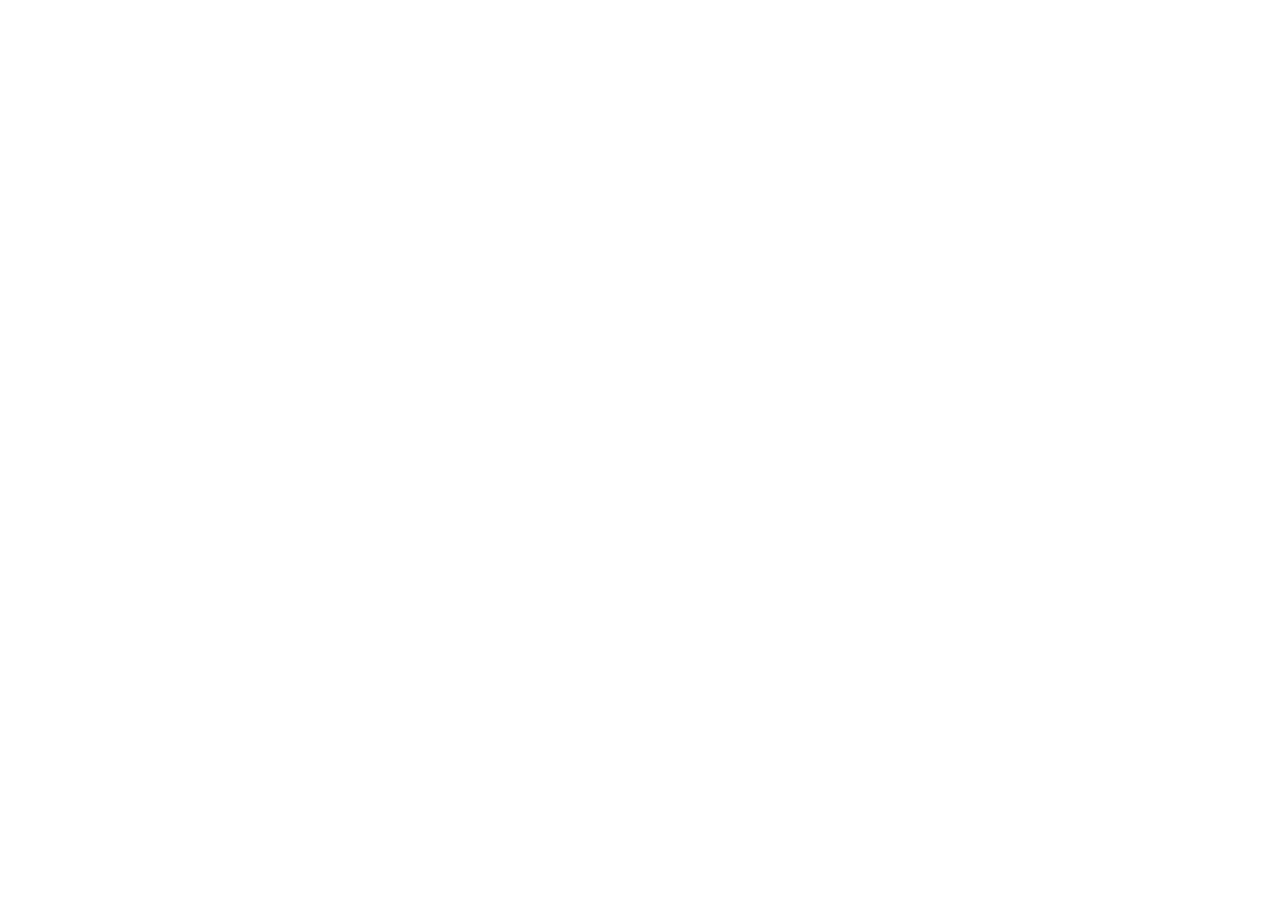
==== personal-apps/step-tracker/index.html @ 5164df00 "Added a personal app - Step tracker" ====
<!doctype html>
<html lang="en">
  <head>
    <meta charset="UTF-8" />
    <link rel="icon" type="image/svg+xml" href="/favicon.svg" />
    <meta name="viewport" content="width=device-width, initial-scale=1.0" />
    <title>challange_tracker</title>
    <script type="module" crossorigin src="/assets/index-Cd4aYpcJ.js"></script>
    <link rel="stylesheet" crossorigin href="/assets/index-CDfKcGB6.css">
  </head>
  <body>
    <div id="root"></div>
  </body>
</html>
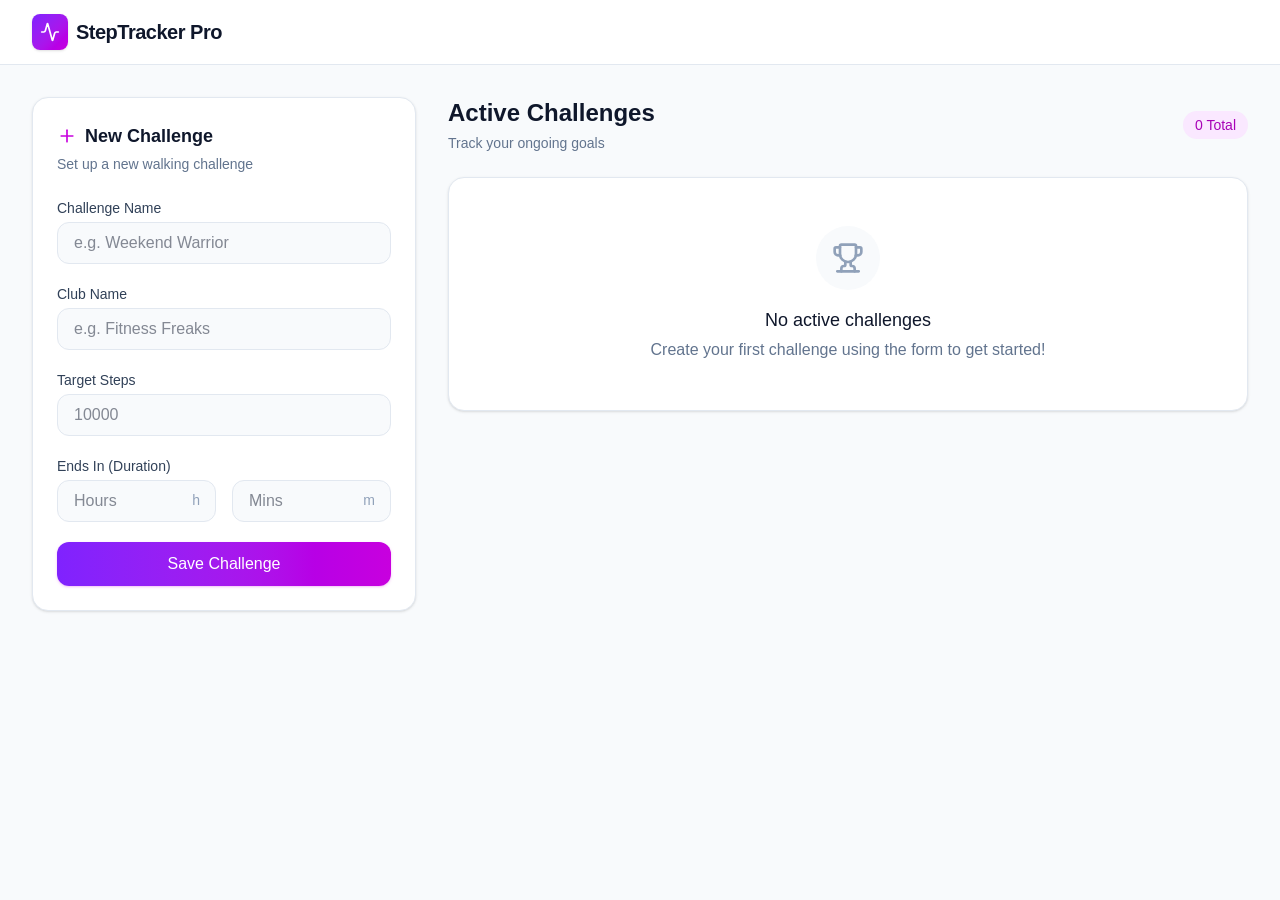
==== commit 26f780bd: "Assets directory fix" ====
--- a/personal-apps/step-tracker/index.html
+++ b/personal-apps/step-tracker/index.html
@@ -2,11 +2,11 @@
 <html lang="en">
   <head>
     <meta charset="UTF-8" />
-    <link rel="icon" type="image/svg+xml" href="/favicon.svg" />
+    <link rel="icon" type="image/svg+xml" href="favicon.svg" />
     <meta name="viewport" content="width=device-width, initial-scale=1.0" />
     <title>challange_tracker</title>
-    <script type="module" crossorigin src="/assets/index-Cd4aYpcJ.js"></script>
-    <link rel="stylesheet" crossorigin href="/assets/index-CDfKcGB6.css">
+    <script type="module" crossorigin src="assets/index-Cd4aYpcJ.js"></script>
+    <link rel="stylesheet" crossorigin href="assets/index-CDfKcGB6.css">
   </head>
   <body>
     <div id="root"></div>
--- a/personal-apps/step-tracker/assets/index-CDfKcGB6.css
+++ b/personal-apps/step-tracker/assets/index-CDfKcGB6.css
@@ -0,0 +1,2 @@
+/*! tailwindcss v4.3.3 | MIT License | https://tailwindcss.com */
+@layer properties{@supports (((-webkit-hyphens:none)) and (not (margin-trim:inline))) or ((-moz-orient:inline) and (not (color:rgb(from red r g b)))){*,:before,:after,::backdrop{--tw-rotate-x:initial;--tw-rotate-y:initial;--tw-rotate-z:initial;--tw-skew-x:initial;--tw-skew-y:initial;--tw-space-y-reverse:0;--tw-border-style:solid;--tw-gradient-position:initial;--tw-gradient-from:#0000;--tw-gradient-via:#0000;--tw-gradient-to:#0000;--tw-gradient-stops:initial;--tw-gradient-via-stops:initial;--tw-gradient-from-position:0%;--tw-gradient-via-position:50%;--tw-gradient-to-position:100%;--tw-font-weight:initial;--tw-tracking:initial;--tw-shadow:0 0 #0000;--tw-shadow-color:initial;--tw-shadow-alpha:100%;--tw-inset-shadow:0 0 #0000;--tw-inset-shadow-color:initial;--tw-inset-shadow-alpha:100%;--tw-ring-color:initial;--tw-ring-shadow:0 0 #0000;--tw-inset-ring-color:initial;--tw-inset-ring-shadow:0 0 #0000;--tw-ring-inset:initial;--tw-ring-offset-width:0px;--tw-ring-offset-color:#fff;--tw-ring-offset-shadow:0 0 #0000;--tw-blur:initial;--tw-brightness:initial;--tw-contrast:initial;--tw-grayscale:initial;--tw-hue-rotate:initial;--tw-invert:initial;--tw-opacity:initial;--tw-saturate:initial;--tw-sepia:initial;--tw-drop-shadow:initial;--tw-drop-shadow-color:initial;--tw-drop-shadow-alpha:100%;--tw-drop-shadow-size:initial}}}@layer theme{:root,:host{--font-sans:-apple-system, BlinkMacSystemFont, "Segoe UI", Roboto, "Helvetica Neue", "Noto Sans", Arial, sans-serif, "Apple Color Emoji", "Segoe UI Emoji", "Segoe UI Symbol", "Noto Color Emoji";--font-mono:ui-monospace, SFMono-Regular, Menlo, Monaco, Consolas, "Liberation Mono", "Courier New", monospace;--color-red-50:oklch(97.1% .013 17.38);--color-red-100:oklch(93.6% .032 17.717);--color-red-200:oklch(88.5% .062 18.334);--color-red-500:oklch(63.7% .237 25.331);--color-red-600:oklch(57.7% .245 27.325);--color-red-700:oklch(50.5% .213 27.518);--color-amber-100:oklch(96.2% .059 95.617);--color-amber-200:oklch(92.4% .12 95.746);--color-amber-400:oklch(82.8% .189 84.429);--color-amber-500:oklch(76.9% .188 70.08);--color-amber-600:oklch(66.6% .179 58.318);--color-amber-700:oklch(55.5% .163 48.998);--color-violet-500:oklch(60.6% .25 292.717);--color-violet-600:oklch(54.1% .281 293.009);--color-violet-700:oklch(49.1% .27 292.581);--color-fuchsia-50:oklch(97.7% .017 320.058);--color-fuchsia-100:oklch(95.2% .037 318.852);--color-fuchsia-200:oklch(90.3% .076 319.62);--color-fuchsia-500:oklch(66.7% .295 322.15);--color-fuchsia-600:oklch(59.1% .293 322.896);--color-fuchsia-700:oklch(51.8% .253 323.949);--color-slate-50:oklch(98.4% .003 247.858);--color-slate-100:oklch(96.8% .007 247.896);--color-slate-200:oklch(92.9% .013 255.508);--color-slate-300:oklch(86.9% .022 252.894);--color-slate-400:oklch(70.4% .04 256.788);--color-slate-500:oklch(55.4% .046 257.417);--color-slate-600:oklch(44.6% .043 257.281);--color-slate-700:oklch(37.2% .044 257.287);--color-slate-900:oklch(20.8% .042 265.755);--color-white:#fff;--spacing:.25rem;--container-7xl:80rem;--text-xs:.75rem;--text-xs--line-height:calc(1 / .75);--text-sm:.875rem;--text-sm--line-height:calc(1.25 / .875);--text-lg:1.125rem;--text-lg--line-height:calc(1.75 / 1.125);--text-xl:1.25rem;--text-xl--line-height:calc(1.75 / 1.25);--text-2xl:1.5rem;--text-2xl--line-height:calc(2 / 1.5);--font-weight-medium:500;--font-weight-semibold:600;--font-weight-bold:700;--tracking-tight:-.025em;--tracking-wider:.05em;--radius-lg:.5rem;--radius-xl:.75rem;--radius-2xl:1rem;--default-transition-duration:.15s;--default-transition-timing-function:cubic-bezier(.4, 0, .2, 1);--default-font-family:var(--font-sans);--default-mono-font-family:var(--font-mono)}}@layer base{*,:after,:before,::backdrop{box-sizing:border-box;border:0 solid;margin:0;padding:0}::file-selector-button{box-sizing:border-box;border:0 solid;margin:0;padding:0}html,:host{-webkit-text-size-adjust:100%;tab-size:4;line-height:1.5;font-family:var(--default-font-family,-apple-system, BlinkMacSystemFont, "Segoe UI", Roboto, "Helvetica Neue", "Noto Sans", Arial, sans-serif, "Apple Color Emoji", "Segoe UI Emoji", "Segoe UI Symbol", "Noto Color Emoji");font-feature-settings:var(--default-font-feature-settings,normal);font-variation-settings:var(--default-font-variation-settings,normal);-webkit-tap-highlight-color:transparent}hr{height:0;color:inherit;border-top-width:1px}abbr:where([title]){-webkit-text-decoration:underline dotted;text-decoration:underline dotted}h1,h2,h3,h4,h5,h6{font-size:inherit;font-weight:inherit}a{color:inherit;-webkit-text-decoration:inherit;-webkit-text-decoration:inherit;-webkit-text-decoration:inherit;-webkit-text-decoration:inherit;text-decoration:inherit}b,strong{font-weight:bolder}code,kbd,samp,pre{font-family:var(--default-mono-font-family,ui-monospace, SFMono-Regular, Menlo, Monaco, Consolas, "Liberation Mono", "Courier New", monospace);font-feature-settings:var(--default-mono-font-feature-settings,normal);font-variation-settings:var(--default-mono-font-variation-settings,normal);font-size:1em}small{font-size:80%}sub,sup{vertical-align:baseline;font-size:75%;line-height:0;position:relative}sub{bottom:-.25em}sup{top:-.5em}table{text-indent:0;border-color:inherit;border-collapse:collapse}:-moz-focusring:where(:not(iframe)){outline:auto}progress{vertical-align:baseline}summary{display:list-item}ol,ul,menu{list-style:none}img,svg,video,canvas,audio,iframe,embed,object{vertical-align:middle;display:block}img,video{max-width:100%;height:auto}button,input,select,optgroup,textarea{font:inherit;font-feature-settings:inherit;font-variation-settings:inherit;letter-spacing:inherit;color:inherit;opacity:1;background-color:#0000;border-radius:0}::file-selector-button{font:inherit;font-feature-settings:inherit;font-variation-settings:inherit;letter-spacing:inherit;color:inherit;opacity:1;background-color:#0000;border-radius:0}:where(select:is([multiple],[size])) optgroup{font-weight:bolder}:where(select:is([multiple],[size])) optgroup option{padding-inline-start:20px}::file-selector-button{margin-inline-end:4px}::placeholder{opacity:1}@supports (not ((-webkit-appearance:-apple-pay-button))) or (contain-intrinsic-size:1px){::placeholder{color:currentColor}@supports (color:color-mix(in lab, red, red)){::placeholder{color:color-mix(in oklab, currentcolor 50%, transparent)}}}textarea{resize:vertical}::-webkit-search-decoration{-webkit-appearance:none}::-webkit-date-and-time-value{min-height:1lh;text-align:inherit}::-webkit-datetime-edit{display:inline-flex}::-webkit-datetime-edit-fields-wrapper{padding:0}::-webkit-datetime-edit{padding-block:0}::-webkit-datetime-edit-year-field{padding-block:0}::-webkit-datetime-edit-month-field{padding-block:0}::-webkit-datetime-edit-day-field{padding-block:0}::-webkit-datetime-edit-hour-field{padding-block:0}::-webkit-datetime-edit-minute-field{padding-block:0}::-webkit-datetime-edit-second-field{padding-block:0}::-webkit-datetime-edit-millisecond-field{padding-block:0}::-webkit-datetime-edit-meridiem-field{padding-block:0}::-webkit-calendar-picker-indicator{line-height:1}:-moz-ui-invalid{box-shadow:none}button,input:where([type=button],[type=reset],[type=submit]){appearance:button}::file-selector-button{appearance:button}::-webkit-inner-spin-button{height:auto}::-webkit-outer-spin-button{height:auto}[hidden]:where(:not([hidden=until-found])){display:none!important}body{background-color:var(--color-slate-50);color:var(--color-slate-900)}}@layer components;@layer utilities{.absolute{position:absolute}.relative{position:relative}.sticky{position:sticky}.top-0{top:0}.top-2\.5{top:calc(var(--spacing) * 2.5)}.top-24{top:calc(var(--spacing) * 24)}.right-4{right:calc(var(--spacing) * 4)}.left-0{left:0}.z-10{z-index:10}.mx-auto{margin-inline:auto}.mt-1{margin-top:var(--spacing)}.mt-2{margin-top:calc(var(--spacing) * 2)}.mb-0\.5{margin-bottom:calc(var(--spacing) * .5)}.mb-1{margin-bottom:var(--spacing)}.mb-2{margin-bottom:calc(var(--spacing) * 2)}.mb-4{margin-bottom:calc(var(--spacing) * 4)}.mb-6{margin-bottom:calc(var(--spacing) * 6)}.block{display:block}.flex{display:flex}.grid{display:grid}.h-1{height:var(--spacing)}.h-3{height:calc(var(--spacing) * 3)}.h-4{height:calc(var(--spacing) * 4)}.h-5{height:calc(var(--spacing) * 5)}.h-8{height:calc(var(--spacing) * 8)}.h-16{height:calc(var(--spacing) * 16)}.min-h-screen{min-height:100vh}.w-3{width:calc(var(--spacing) * 3)}.w-4{width:calc(var(--spacing) * 4)}.w-5{width:calc(var(--spacing) * 5)}.w-8{width:calc(var(--spacing) * 8)}.w-16{width:calc(var(--spacing) * 16)}.w-full{width:100%}.max-w-7xl{max-width:var(--container-7xl)}.flex-1{flex:1}.transform{transform:var(--tw-rotate-x,) var(--tw-rotate-y,) var(--tw-rotate-z,) var(--tw-skew-x,) var(--tw-skew-y,)}.grid-cols-1{grid-template-columns:repeat(1,minmax(0,1fr))}.flex-col{flex-direction:column}.flex-wrap{flex-wrap:wrap}.items-center{align-items:center}.justify-between{justify-content:space-between}.justify-center{justify-content:center}.gap-1{gap:var(--spacing)}.gap-1\.5{gap:calc(var(--spacing) * 1.5)}.gap-2{gap:calc(var(--spacing) * 2)}.gap-3{gap:calc(var(--spacing) * 3)}.gap-4{gap:calc(var(--spacing) * 4)}.gap-8{gap:calc(var(--spacing) * 8)}:where(.space-y-4>:not(:last-child)){--tw-space-y-reverse:0;margin-block-start:calc(calc(var(--spacing) * 4) * var(--tw-space-y-reverse));margin-block-end:calc(calc(var(--spacing) * 4) * calc(1 - var(--tw-space-y-reverse)))}:where(.space-y-5>:not(:last-child)){--tw-space-y-reverse:0;margin-block-start:calc(calc(var(--spacing) * 5) * var(--tw-space-y-reverse));margin-block-end:calc(calc(var(--spacing) * 5) * calc(1 - var(--tw-space-y-reverse)))}.overflow-hidden{overflow:hidden}.rounded-2xl{border-radius:var(--radius-2xl)}.rounded-full{border-radius:2147483647px}.rounded-lg{border-radius:var(--radius-lg)}.rounded-xl{border-radius:var(--radius-xl)}.border{border-style:var(--tw-border-style);border-width:1px}.border-t{border-top-style:var(--tw-border-style);border-top-width:1px}.border-b{border-bottom-style:var(--tw-border-style);border-bottom-width:1px}.border-amber-100{border-color:var(--color-amber-100)}.border-fuchsia-100{border-color:var(--color-fuchsia-100)}.border-red-100{border-color:var(--color-red-100)}.border-slate-100{border-color:var(--color-slate-100)}.border-slate-200{border-color:var(--color-slate-200)}.bg-amber-100{background-color:var(--color-amber-100)}.bg-fuchsia-50{background-color:var(--color-fuchsia-50)}.bg-fuchsia-100{background-color:var(--color-fuchsia-100)}.bg-red-100{background-color:var(--color-red-100)}.bg-slate-50{background-color:var(--color-slate-50)}.bg-slate-100{background-color:var(--color-slate-100)}.bg-slate-300{background-color:var(--color-slate-300)}.bg-white{background-color:var(--color-white)}.bg-gradient-to-br{--tw-gradient-position:to bottom right in oklab;background-image:linear-gradient(var(--tw-gradient-stops))}.bg-gradient-to-r{--tw-gradient-position:to right in oklab;background-image:linear-gradient(var(--tw-gradient-stops))}.from-amber-400{--tw-gradient-from:var(--color-amber-400);--tw-gradient-stops:var(--tw-gradient-via-stops,var(--tw-gradient-position), var(--tw-gradient-from) var(--tw-gradient-from-position), var(--tw-gradient-to) var(--tw-gradient-to-position))}.from-red-500{--tw-gradient-from:var(--color-red-500);--tw-gradient-stops:var(--tw-gradient-via-stops,var(--tw-gradient-position), var(--tw-gradient-from) var(--tw-gradient-from-position), var(--tw-gradient-to) var(--tw-gradient-to-position))}.from-violet-500{--tw-gradient-from:var(--color-violet-500);--tw-gradient-stops:var(--tw-gradient-via-stops,var(--tw-gradient-position), var(--tw-gradient-from) var(--tw-gradient-from-position), var(--tw-gradient-to) var(--tw-gradient-to-position))}.from-violet-600{--tw-gradient-from:var(--color-violet-600);--tw-gradient-stops:var(--tw-gradient-via-stops,var(--tw-gradient-position), var(--tw-gradient-from) var(--tw-gradient-from-position), var(--tw-gradient-to) var(--tw-gradient-to-position))}.to-amber-500{--tw-gradient-to:var(--color-amber-500);--tw-gradient-stops:var(--tw-gradient-via-stops,var(--tw-gradient-position), var(--tw-gradient-from) var(--tw-gradient-from-position), var(--tw-gradient-to) var(--tw-gradient-to-position))}.to-fuchsia-500{--tw-gradient-to:var(--color-fuchsia-500);--tw-gradient-stops:var(--tw-gradient-via-stops,var(--tw-gradient-position), var(--tw-gradient-from) var(--tw-gradient-from-position), var(--tw-gradient-to) var(--tw-gradient-to-position))}.to-fuchsia-600{--tw-gradient-to:var(--color-fuchsia-600);--tw-gradient-stops:var(--tw-gradient-via-stops,var(--tw-gradient-position), var(--tw-gradient-from) var(--tw-gradient-from-position), var(--tw-gradient-to) var(--tw-gradient-to-position))}.to-red-600{--tw-gradient-to:var(--color-red-600);--tw-gradient-stops:var(--tw-gradient-via-stops,var(--tw-gradient-position), var(--tw-gradient-from) var(--tw-gradient-from-position), var(--tw-gradient-to) var(--tw-gradient-to-position))}.p-2{padding:calc(var(--spacing) * 2)}.p-6{padding:calc(var(--spacing) * 6)}.p-12{padding:calc(var(--spacing) * 12)}.px-2\.5{padding-inline:calc(var(--spacing) * 2.5)}.px-3{padding-inline:calc(var(--spacing) * 3)}.px-4{padding-inline:calc(var(--spacing) * 4)}.py-0\.5{padding-block:calc(var(--spacing) * .5)}.py-1{padding-block:var(--spacing)}.py-2{padding-block:calc(var(--spacing) * 2)}.py-2\.5{padding-block:calc(var(--spacing) * 2.5)}.py-8{padding-block:calc(var(--spacing) * 8)}.pt-4{padding-top:calc(var(--spacing) * 4)}.text-center{text-align:center}.text-right{text-align:right}.font-mono{font-family:var(--font-mono)}.font-sans{font-family:var(--font-sans)}.text-2xl{font-size:var(--text-2xl);line-height:var(--tw-leading,var(--text-2xl--line-height))}.text-lg{font-size:var(--text-lg);line-height:var(--tw-leading,var(--text-lg--line-height))}.text-sm{font-size:var(--text-sm);line-height:var(--tw-leading,var(--text-sm--line-height))}.text-xl{font-size:var(--text-xl);line-height:var(--tw-leading,var(--text-xl--line-height))}.text-xs{font-size:var(--text-xs);line-height:var(--tw-leading,var(--text-xs--line-height))}.font-bold{--tw-font-weight:var(--font-weight-bold);font-weight:var(--font-weight-bold)}.font-medium{--tw-font-weight:var(--font-weight-medium);font-weight:var(--font-weight-medium)}.font-semibold{--tw-font-weight:var(--font-weight-semibold);font-weight:var(--font-weight-semibold)}.tracking-tight{--tw-tracking:var(--tracking-tight);letter-spacing:var(--tracking-tight)}.tracking-wider{--tw-tracking:var(--tracking-wider);letter-spacing:var(--tracking-wider)}.text-amber-600{color:var(--color-amber-600)}.text-amber-700{color:var(--color-amber-700)}.text-fuchsia-600{color:var(--color-fuchsia-600)}.text-fuchsia-700{color:var(--color-fuchsia-700)}.text-red-600{color:var(--color-red-600)}.text-red-700{color:var(--color-red-700)}.text-slate-400{color:var(--color-slate-400)}.text-slate-500{color:var(--color-slate-500)}.text-slate-600{color:var(--color-slate-600)}.text-slate-700{color:var(--color-slate-700)}.text-slate-900{color:var(--color-slate-900)}.text-white{color:var(--color-white)}.uppercase{text-transform:uppercase}.opacity-75{opacity:.75}.opacity-80{opacity:.8}.shadow-sm{--tw-shadow:0 1px 3px 0 var(--tw-shadow-color,#0000001a), 0 1px 2px -1px var(--tw-shadow-color,#0000001a);box-shadow:var(--tw-inset-shadow), var(--tw-inset-ring-shadow), var(--tw-ring-offset-shadow), var(--tw-ring-shadow), var(--tw-shadow)}.shadow-fuchsia-600\/20{--tw-shadow-color:#c600db33}@supports (color:color-mix(in lab, red, red)){.shadow-fuchsia-600\/20{--tw-shadow-color:color-mix(in oklab, color-mix(in oklab, var(--color-fuchsia-600) 20%, transparent) var(--tw-shadow-alpha), transparent)}}.filter{filter:var(--tw-blur,) var(--tw-brightness,) var(--tw-contrast,) var(--tw-grayscale,) var(--tw-hue-rotate,) var(--tw-invert,) var(--tw-saturate,) var(--tw-sepia,) var(--tw-drop-shadow,)}.transition-all{transition-property:all;transition-timing-function:var(--tw-ease,var(--default-transition-timing-function));transition-duration:var(--tw-duration,var(--default-transition-duration))}.transition-colors{transition-property:color,background-color,border-color,outline-color,text-decoration-color,fill,stroke,--tw-gradient-from,--tw-gradient-via,--tw-gradient-to;transition-timing-function:var(--tw-ease,var(--default-transition-timing-function));transition-duration:var(--tw-duration,var(--default-transition-duration))}.outline-none{--tw-outline-style:none;outline-style:none}.selection\:bg-fuchsia-200 ::selection{background-color:var(--color-fuchsia-200)}.selection\:bg-fuchsia-200::selection{background-color:var(--color-fuchsia-200)}@media (hover:hover){.hover\:border-amber-200:hover{border-color:var(--color-amber-200)}.hover\:border-fuchsia-200:hover{border-color:var(--color-fuchsia-200)}.hover\:border-red-200:hover{border-color:var(--color-red-200)}.hover\:bg-red-50:hover{background-color:var(--color-red-50)}.hover\:from-violet-700:hover{--tw-gradient-from:var(--color-violet-700);--tw-gradient-stops:var(--tw-gradient-via-stops,var(--tw-gradient-position), var(--tw-gradient-from) var(--tw-gradient-from-position), var(--tw-gradient-to) var(--tw-gradient-to-position))}.hover\:to-fuchsia-700:hover{--tw-gradient-to:var(--color-fuchsia-700);--tw-gradient-stops:var(--tw-gradient-via-stops,var(--tw-gradient-position), var(--tw-gradient-from) var(--tw-gradient-from-position), var(--tw-gradient-to) var(--tw-gradient-to-position))}.hover\:text-red-500:hover{color:var(--color-red-500)}}.focus\:border-fuchsia-600:focus{border-color:var(--color-fuchsia-600)}.focus\:ring-2:focus{--tw-ring-shadow:var(--tw-ring-inset,) 0 0 0 calc(2px + var(--tw-ring-offset-width)) var(--tw-ring-color,currentcolor);box-shadow:var(--tw-inset-shadow), var(--tw-inset-ring-shadow), var(--tw-ring-offset-shadow), var(--tw-ring-shadow), var(--tw-shadow)}.focus\:ring-fuchsia-600\/20:focus{--tw-ring-color:#c600db33}@supports (color:color-mix(in lab, red, red)){.focus\:ring-fuchsia-600\/20:focus{--tw-ring-color:color-mix(in oklab, var(--color-fuchsia-600) 20%, transparent)}}.active\:scale-\[0\.98\]:active{scale:.98}@media (width>=40rem){.sm\:mt-0{margin-top:0}.sm\:flex-col{flex-direction:column}.sm\:flex-row{flex-direction:row}.sm\:items-center{align-items:center}.sm\:items-end{align-items:flex-end}.sm\:border-t-0{border-top-style:var(--tw-border-style);border-top-width:0}.sm\:border-l{border-left-style:var(--tw-border-style);border-left-width:1px}.sm\:px-6{padding-inline:calc(var(--spacing) * 6)}.sm\:pt-0{padding-top:0}.sm\:pl-6{padding-left:calc(var(--spacing) * 6)}}@media (width>=64rem){.lg\:col-span-4{grid-column:span 4/span 4}.lg\:col-span-8{grid-column:span 8/span 8}.lg\:grid-cols-12{grid-template-columns:repeat(12,minmax(0,1fr))}.lg\:px-8{padding-inline:calc(var(--spacing) * 8)}}}@property --tw-rotate-x{syntax:"*";inherits:false}@property --tw-rotate-y{syntax:"*";inherits:false}@property --tw-rotate-z{syntax:"*";inherits:false}@property --tw-skew-x{syntax:"*";inherits:false}@property --tw-skew-y{syntax:"*";inherits:false}@property --tw-space-y-reverse{syntax:"*";inherits:false;initial-value:0}@property --tw-border-style{syntax:"*";inherits:false;initial-value:solid}@property --tw-gradient-position{syntax:"*";inherits:false}@property --tw-gradient-from{syntax:"<color>";inherits:false;initial-value:#0000}@property --tw-gradient-via{syntax:"<color>";inherits:false;initial-value:#0000}@property --tw-gradient-to{syntax:"<color>";inherits:false;initial-value:#0000}@property --tw-gradient-stops{syntax:"*";inherits:false}@property --tw-gradient-via-stops{syntax:"*";inherits:false}@property --tw-gradient-from-position{syntax:"<length-percentage>";inherits:false;initial-value:0%}@property --tw-gradient-via-position{syntax:"<length-percentage>";inherits:false;initial-value:50%}@property --tw-gradient-to-position{syntax:"<length-percentage>";inherits:false;initial-value:100%}@property --tw-font-weight{syntax:"*";inherits:false}@property --tw-tracking{syntax:"*";inherits:false}@property --tw-shadow{syntax:"*";inherits:false;initial-value:0 0 #0000}@property --tw-shadow-color{syntax:"*";inherits:false}@property --tw-shadow-alpha{syntax:"<percentage>";inherits:false;initial-value:100%}@property --tw-inset-shadow{syntax:"*";inherits:false;initial-value:0 0 #0000}@property --tw-inset-shadow-color{syntax:"*";inherits:false}@property --tw-inset-shadow-alpha{syntax:"<percentage>";inherits:false;initial-value:100%}@property --tw-ring-color{syntax:"*";inherits:false}@property --tw-ring-shadow{syntax:"*";inherits:false;initial-value:0 0 #0000}@property --tw-inset-ring-color{syntax:"*";inherits:false}@property --tw-inset-ring-shadow{syntax:"*";inherits:false;initial-value:0 0 #0000}@property --tw-ring-inset{syntax:"*";inherits:false}@property --tw-ring-offset-width{syntax:"<length>";inherits:false;initial-value:0}@property --tw-ring-offset-color{syntax:"*";inherits:false;initial-value:#fff}@property --tw-ring-offset-shadow{syntax:"*";inherits:false;initial-value:0 0 #0000}@property --tw-blur{syntax:"*";inherits:false}@property --tw-brightness{syntax:"*";inherits:false}@property --tw-contrast{syntax:"*";inherits:false}@property --tw-grayscale{syntax:"*";inherits:false}@property --tw-hue-rotate{syntax:"*";inherits:false}@property --tw-invert{syntax:"*";inherits:false}@property --tw-opacity{syntax:"*";inherits:false}@property --tw-saturate{syntax:"*";inherits:false}@property --tw-sepia{syntax:"*";inherits:false}@property --tw-drop-shadow{syntax:"*";inherits:false}@property --tw-drop-shadow-color{syntax:"*";inherits:false}@property --tw-drop-shadow-alpha{syntax:"<percentage>";inherits:false;initial-value:100%}@property --tw-drop-shadow-size{syntax:"*";inherits:false}
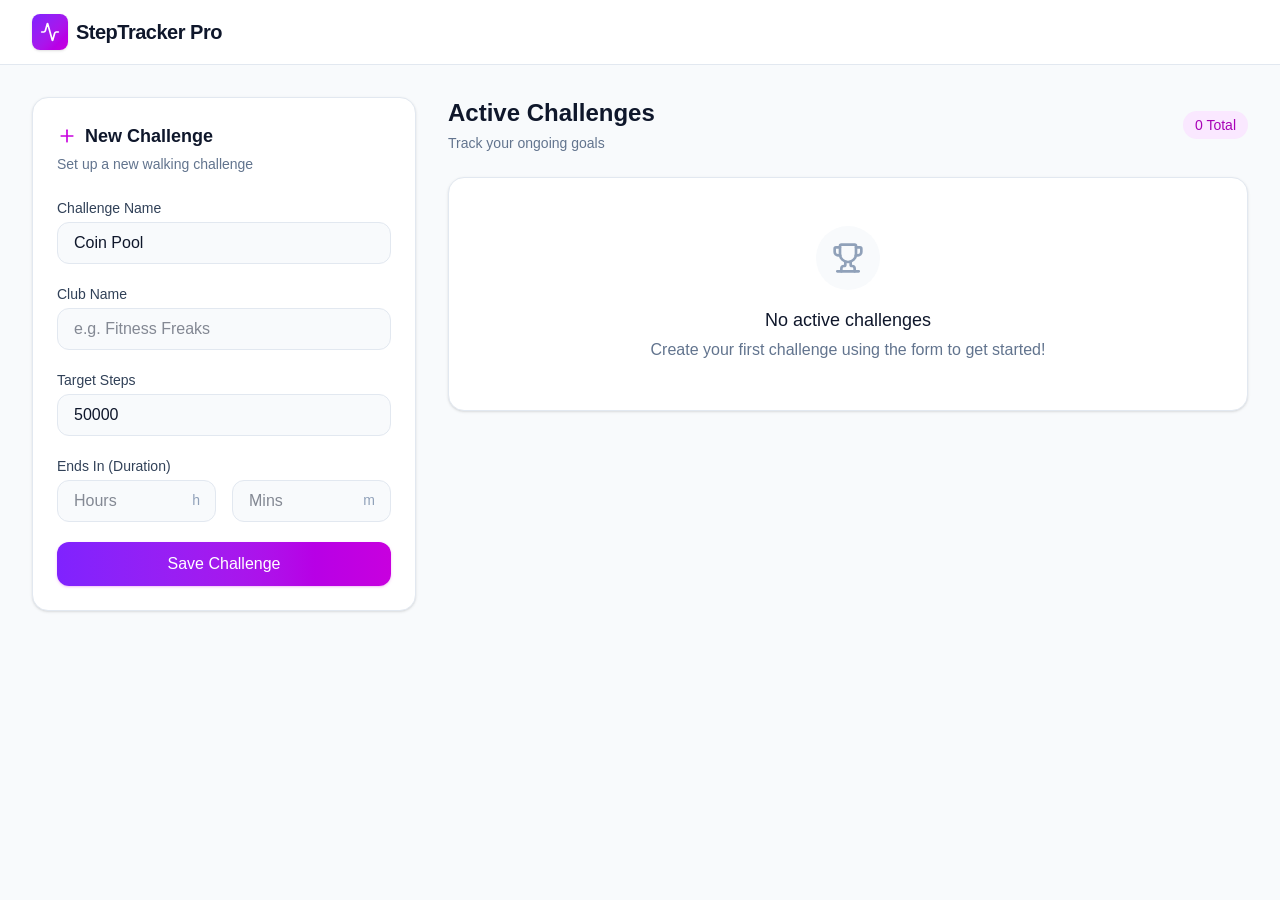
==== commit 6286a284: "Step tracker updated" ====
--- a/personal-apps/step-tracker/index.html
+++ b/personal-apps/step-tracker/index.html
@@ -5,8 +5,8 @@
     <link rel="icon" type="image/svg+xml" href="favicon.svg" />
     <meta name="viewport" content="width=device-width, initial-scale=1.0" />
     <title>challange_tracker</title>
-    <script type="module" crossorigin src="assets/index-Cd4aYpcJ.js"></script>
-    <link rel="stylesheet" crossorigin href="assets/index-CDfKcGB6.css">
+    <script type="module" crossorigin src="assets/index-DKMObjHi.js"></script>
+    <link rel="stylesheet" crossorigin href="assets/index-DvoRPB8c.css">
   </head>
   <body>
     <div id="root"></div>
--- a/personal-apps/step-tracker/assets/index-DvoRPB8c.css
+++ b/personal-apps/step-tracker/assets/index-DvoRPB8c.css
@@ -0,0 +1,2 @@
+/*! tailwindcss v4.3.3 | MIT License | https://tailwindcss.com */
+@layer properties{@supports (((-webkit-hyphens:none)) and (not (margin-trim:inline))) or ((-moz-orient:inline) and (not (color:rgb(from red r g b)))){*,:before,:after,::backdrop{--tw-rotate-x:initial;--tw-rotate-y:initial;--tw-rotate-z:initial;--tw-skew-x:initial;--tw-skew-y:initial;--tw-space-y-reverse:0;--tw-border-style:solid;--tw-gradient-position:initial;--tw-gradient-from:#0000;--tw-gradient-via:#0000;--tw-gradient-to:#0000;--tw-gradient-stops:initial;--tw-gradient-via-stops:initial;--tw-gradient-from-position:0%;--tw-gradient-via-position:50%;--tw-gradient-to-position:100%;--tw-font-weight:initial;--tw-tracking:initial;--tw-shadow:0 0 #0000;--tw-shadow-color:initial;--tw-shadow-alpha:100%;--tw-inset-shadow:0 0 #0000;--tw-inset-shadow-color:initial;--tw-inset-shadow-alpha:100%;--tw-ring-color:initial;--tw-ring-shadow:0 0 #0000;--tw-inset-ring-color:initial;--tw-inset-ring-shadow:0 0 #0000;--tw-ring-inset:initial;--tw-ring-offset-width:0px;--tw-ring-offset-color:#fff;--tw-ring-offset-shadow:0 0 #0000;--tw-blur:initial;--tw-brightness:initial;--tw-contrast:initial;--tw-grayscale:initial;--tw-hue-rotate:initial;--tw-invert:initial;--tw-opacity:initial;--tw-saturate:initial;--tw-sepia:initial;--tw-drop-shadow:initial;--tw-drop-shadow-color:initial;--tw-drop-shadow-alpha:100%;--tw-drop-shadow-size:initial}}}@layer theme{:root,:host{--font-sans:-apple-system, BlinkMacSystemFont, "Segoe UI", Roboto, "Helvetica Neue", "Noto Sans", Arial, sans-serif, "Apple Color Emoji", "Segoe UI Emoji", "Segoe UI Symbol", "Noto Color Emoji";--font-mono:ui-monospace, SFMono-Regular, Menlo, Monaco, Consolas, "Liberation Mono", "Courier New", monospace;--color-red-50:oklch(97.1% .013 17.38);--color-red-100:oklch(93.6% .032 17.717);--color-red-200:oklch(88.5% .062 18.334);--color-red-500:oklch(63.7% .237 25.331);--color-red-600:oklch(57.7% .245 27.325);--color-red-700:oklch(50.5% .213 27.518);--color-amber-100:oklch(96.2% .059 95.617);--color-amber-200:oklch(92.4% .12 95.746);--color-amber-400:oklch(82.8% .189 84.429);--color-amber-500:oklch(76.9% .188 70.08);--color-amber-600:oklch(66.6% .179 58.318);--color-amber-700:oklch(55.5% .163 48.998);--color-emerald-100:oklch(95% .052 163.051);--color-emerald-200:oklch(90.5% .093 164.15);--color-emerald-700:oklch(50.8% .118 165.612);--color-violet-500:oklch(60.6% .25 292.717);--color-violet-600:oklch(54.1% .281 293.009);--color-violet-700:oklch(49.1% .27 292.581);--color-fuchsia-50:oklch(97.7% .017 320.058);--color-fuchsia-100:oklch(95.2% .037 318.852);--color-fuchsia-200:oklch(90.3% .076 319.62);--color-fuchsia-500:oklch(66.7% .295 322.15);--color-fuchsia-600:oklch(59.1% .293 322.896);--color-fuchsia-700:oklch(51.8% .253 323.949);--color-slate-50:oklch(98.4% .003 247.858);--color-slate-100:oklch(96.8% .007 247.896);--color-slate-200:oklch(92.9% .013 255.508);--color-slate-300:oklch(86.9% .022 252.894);--color-slate-400:oklch(70.4% .04 256.788);--color-slate-500:oklch(55.4% .046 257.417);--color-slate-600:oklch(44.6% .043 257.281);--color-slate-700:oklch(37.2% .044 257.287);--color-slate-900:oklch(20.8% .042 265.755);--color-white:#fff;--spacing:.25rem;--container-7xl:80rem;--text-xs:.75rem;--text-xs--line-height:calc(1 / .75);--text-sm:.875rem;--text-sm--line-height:calc(1.25 / .875);--text-lg:1.125rem;--text-lg--line-height:calc(1.75 / 1.125);--text-xl:1.25rem;--text-xl--line-height:calc(1.75 / 1.25);--text-2xl:1.5rem;--text-2xl--line-height:calc(2 / 1.5);--font-weight-medium:500;--font-weight-semibold:600;--font-weight-bold:700;--tracking-tight:-.025em;--tracking-wider:.05em;--radius-lg:.5rem;--radius-xl:.75rem;--radius-2xl:1rem;--default-transition-duration:.15s;--default-transition-timing-function:cubic-bezier(.4, 0, .2, 1);--default-font-family:var(--font-sans);--default-mono-font-family:var(--font-mono)}}@layer base{*,:after,:before,::backdrop{box-sizing:border-box;border:0 solid;margin:0;padding:0}::file-selector-button{box-sizing:border-box;border:0 solid;margin:0;padding:0}html,:host{-webkit-text-size-adjust:100%;tab-size:4;line-height:1.5;font-family:var(--default-font-family,-apple-system, BlinkMacSystemFont, "Segoe UI", Roboto, "Helvetica Neue", "Noto Sans", Arial, sans-serif, "Apple Color Emoji", "Segoe UI Emoji", "Segoe UI Symbol", "Noto Color Emoji");font-feature-settings:var(--default-font-feature-settings,normal);font-variation-settings:var(--default-font-variation-settings,normal);-webkit-tap-highlight-color:transparent}hr{height:0;color:inherit;border-top-width:1px}abbr:where([title]){-webkit-text-decoration:underline dotted;text-decoration:underline dotted}h1,h2,h3,h4,h5,h6{font-size:inherit;font-weight:inherit}a{color:inherit;-webkit-text-decoration:inherit;-webkit-text-decoration:inherit;-webkit-text-decoration:inherit;-webkit-text-decoration:inherit;text-decoration:inherit}b,strong{font-weight:bolder}code,kbd,samp,pre{font-family:var(--default-mono-font-family,ui-monospace, SFMono-Regular, Menlo, Monaco, Consolas, "Liberation Mono", "Courier New", monospace);font-feature-settings:var(--default-mono-font-feature-settings,normal);font-variation-settings:var(--default-mono-font-variation-settings,normal);font-size:1em}small{font-size:80%}sub,sup{vertical-align:baseline;font-size:75%;line-height:0;position:relative}sub{bottom:-.25em}sup{top:-.5em}table{text-indent:0;border-color:inherit;border-collapse:collapse}:-moz-focusring:where(:not(iframe)){outline:auto}progress{vertical-align:baseline}summary{display:list-item}ol,ul,menu{list-style:none}img,svg,video,canvas,audio,iframe,embed,object{vertical-align:middle;display:block}img,video{max-width:100%;height:auto}button,input,select,optgroup,textarea{font:inherit;font-feature-settings:inherit;font-variation-settings:inherit;letter-spacing:inherit;color:inherit;opacity:1;background-color:#0000;border-radius:0}::file-selector-button{font:inherit;font-feature-settings:inherit;font-variation-settings:inherit;letter-spacing:inherit;color:inherit;opacity:1;background-color:#0000;border-radius:0}:where(select:is([multiple],[size])) optgroup{font-weight:bolder}:where(select:is([multiple],[size])) optgroup option{padding-inline-start:20px}::file-selector-button{margin-inline-end:4px}::placeholder{opacity:1}@supports (not ((-webkit-appearance:-apple-pay-button))) or (contain-intrinsic-size:1px){::placeholder{color:currentColor}@supports (color:color-mix(in lab, red, red)){::placeholder{color:color-mix(in oklab, currentcolor 50%, transparent)}}}textarea{resize:vertical}::-webkit-search-decoration{-webkit-appearance:none}::-webkit-date-and-time-value{min-height:1lh;text-align:inherit}::-webkit-datetime-edit{display:inline-flex}::-webkit-datetime-edit-fields-wrapper{padding:0}::-webkit-datetime-edit{padding-block:0}::-webkit-datetime-edit-year-field{padding-block:0}::-webkit-datetime-edit-month-field{padding-block:0}::-webkit-datetime-edit-day-field{padding-block:0}::-webkit-datetime-edit-hour-field{padding-block:0}::-webkit-datetime-edit-minute-field{padding-block:0}::-webkit-datetime-edit-second-field{padding-block:0}::-webkit-datetime-edit-millisecond-field{padding-block:0}::-webkit-datetime-edit-meridiem-field{padding-block:0}::-webkit-calendar-picker-indicator{line-height:1}:-moz-ui-invalid{box-shadow:none}button,input:where([type=button],[type=reset],[type=submit]){appearance:button}::file-selector-button{appearance:button}::-webkit-inner-spin-button{height:auto}::-webkit-outer-spin-button{height:auto}[hidden]:where(:not([hidden=until-found])){display:none!important}body{background-color:var(--color-slate-50);color:var(--color-slate-900)}}@layer components;@layer utilities{.absolute{position:absolute}.relative{position:relative}.sticky{position:sticky}.top-0{top:0}.top-2\.5{top:calc(var(--spacing) * 2.5)}.top-24{top:calc(var(--spacing) * 24)}.right-4{right:calc(var(--spacing) * 4)}.left-0{left:0}.z-10{z-index:10}.mx-auto{margin-inline:auto}.mt-1{margin-top:var(--spacing)}.mt-2{margin-top:calc(var(--spacing) * 2)}.mb-0\.5{margin-bottom:calc(var(--spacing) * .5)}.mb-1{margin-bottom:var(--spacing)}.mb-2{margin-bottom:calc(var(--spacing) * 2)}.mb-4{margin-bottom:calc(var(--spacing) * 4)}.mb-6{margin-bottom:calc(var(--spacing) * 6)}.block{display:block}.flex{display:flex}.grid{display:grid}.h-1{height:var(--spacing)}.h-3{height:calc(var(--spacing) * 3)}.h-4{height:calc(var(--spacing) * 4)}.h-5{height:calc(var(--spacing) * 5)}.h-8{height:calc(var(--spacing) * 8)}.h-16{height:calc(var(--spacing) * 16)}.min-h-screen{min-height:100vh}.w-3{width:calc(var(--spacing) * 3)}.w-4{width:calc(var(--spacing) * 4)}.w-5{width:calc(var(--spacing) * 5)}.w-8{width:calc(var(--spacing) * 8)}.w-16{width:calc(var(--spacing) * 16)}.w-full{width:100%}.max-w-7xl{max-width:var(--container-7xl)}.flex-1{flex:1}.transform{transform:var(--tw-rotate-x,) var(--tw-rotate-y,) var(--tw-rotate-z,) var(--tw-skew-x,) var(--tw-skew-y,)}.grid-cols-1{grid-template-columns:repeat(1,minmax(0,1fr))}.flex-col{flex-direction:column}.flex-wrap{flex-wrap:wrap}.items-center{align-items:center}.justify-between{justify-content:space-between}.justify-center{justify-content:center}.gap-1{gap:var(--spacing)}.gap-1\.5{gap:calc(var(--spacing) * 1.5)}.gap-2{gap:calc(var(--spacing) * 2)}.gap-3{gap:calc(var(--spacing) * 3)}.gap-4{gap:calc(var(--spacing) * 4)}.gap-8{gap:calc(var(--spacing) * 8)}:where(.space-y-4>:not(:last-child)){--tw-space-y-reverse:0;margin-block-start:calc(calc(var(--spacing) * 4) * var(--tw-space-y-reverse));margin-block-end:calc(calc(var(--spacing) * 4) * calc(1 - var(--tw-space-y-reverse)))}:where(.space-y-5>:not(:last-child)){--tw-space-y-reverse:0;margin-block-start:calc(calc(var(--spacing) * 5) * var(--tw-space-y-reverse));margin-block-end:calc(calc(var(--spacing) * 5) * calc(1 - var(--tw-space-y-reverse)))}.overflow-hidden{overflow:hidden}.rounded-2xl{border-radius:var(--radius-2xl)}.rounded-full{border-radius:2147483647px}.rounded-lg{border-radius:var(--radius-lg)}.rounded-xl{border-radius:var(--radius-xl)}.border{border-style:var(--tw-border-style);border-width:1px}.border-t{border-top-style:var(--tw-border-style);border-top-width:1px}.border-b{border-bottom-style:var(--tw-border-style);border-bottom-width:1px}.border-amber-100{border-color:var(--color-amber-100)}.border-fuchsia-100{border-color:var(--color-fuchsia-100)}.border-red-100{border-color:var(--color-red-100)}.border-slate-100{border-color:var(--color-slate-100)}.border-slate-200{border-color:var(--color-slate-200)}.bg-amber-100{background-color:var(--color-amber-100)}.bg-emerald-100{background-color:var(--color-emerald-100)}.bg-fuchsia-50{background-color:var(--color-fuchsia-50)}.bg-fuchsia-100{background-color:var(--color-fuchsia-100)}.bg-red-100{background-color:var(--color-red-100)}.bg-slate-50{background-color:var(--color-slate-50)}.bg-slate-100{background-color:var(--color-slate-100)}.bg-slate-300{background-color:var(--color-slate-300)}.bg-white{background-color:var(--color-white)}.bg-gradient-to-br{--tw-gradient-position:to bottom right in oklab;background-image:linear-gradient(var(--tw-gradient-stops))}.bg-gradient-to-r{--tw-gradient-position:to right in oklab;background-image:linear-gradient(var(--tw-gradient-stops))}.from-amber-400{--tw-gradient-from:var(--color-amber-400);--tw-gradient-stops:var(--tw-gradient-via-stops,var(--tw-gradient-position), var(--tw-gradient-from) var(--tw-gradient-from-position), var(--tw-gradient-to) var(--tw-gradient-to-position))}.from-red-500{--tw-gradient-from:var(--color-red-500);--tw-gradient-stops:var(--tw-gradient-via-stops,var(--tw-gradient-position), var(--tw-gradient-from) var(--tw-gradient-from-position), var(--tw-gradient-to) var(--tw-gradient-to-position))}.from-violet-500{--tw-gradient-from:var(--color-violet-500);--tw-gradient-stops:var(--tw-gradient-via-stops,var(--tw-gradient-position), var(--tw-gradient-from) var(--tw-gradient-from-position), var(--tw-gradient-to) var(--tw-gradient-to-position))}.from-violet-600{--tw-gradient-from:var(--color-violet-600);--tw-gradient-stops:var(--tw-gradient-via-stops,var(--tw-gradient-position), var(--tw-gradient-from) var(--tw-gradient-from-position), var(--tw-gradient-to) var(--tw-gradient-to-position))}.to-amber-500{--tw-gradient-to:var(--color-amber-500);--tw-gradient-stops:var(--tw-gradient-via-stops,var(--tw-gradient-position), var(--tw-gradient-from) var(--tw-gradient-from-position), var(--tw-gradient-to) var(--tw-gradient-to-position))}.to-fuchsia-500{--tw-gradient-to:var(--color-fuchsia-500);--tw-gradient-stops:var(--tw-gradient-via-stops,var(--tw-gradient-position), var(--tw-gradient-from) var(--tw-gradient-from-position), var(--tw-gradient-to) var(--tw-gradient-to-position))}.to-fuchsia-600{--tw-gradient-to:var(--color-fuchsia-600);--tw-gradient-stops:var(--tw-gradient-via-stops,var(--tw-gradient-position), var(--tw-gradient-from) var(--tw-gradient-from-position), var(--tw-gradient-to) var(--tw-gradient-to-position))}.to-red-600{--tw-gradient-to:var(--color-red-600);--tw-gradient-stops:var(--tw-gradient-via-stops,var(--tw-gradient-position), var(--tw-gradient-from) var(--tw-gradient-from-position), var(--tw-gradient-to) var(--tw-gradient-to-position))}.p-2{padding:calc(var(--spacing) * 2)}.p-6{padding:calc(var(--spacing) * 6)}.p-12{padding:calc(var(--spacing) * 12)}.px-2\.5{padding-inline:calc(var(--spacing) * 2.5)}.px-3{padding-inline:calc(var(--spacing) * 3)}.px-4{padding-inline:calc(var(--spacing) * 4)}.py-0\.5{padding-block:calc(var(--spacing) * .5)}.py-1{padding-block:var(--spacing)}.py-1\.5{padding-block:calc(var(--spacing) * 1.5)}.py-2{padding-block:calc(var(--spacing) * 2)}.py-2\.5{padding-block:calc(var(--spacing) * 2.5)}.py-8{padding-block:calc(var(--spacing) * 8)}.pt-4{padding-top:calc(var(--spacing) * 4)}.text-center{text-align:center}.text-right{text-align:right}.font-mono{font-family:var(--font-mono)}.font-sans{font-family:var(--font-sans)}.text-2xl{font-size:var(--text-2xl);line-height:var(--tw-leading,var(--text-2xl--line-height))}.text-lg{font-size:var(--text-lg);line-height:var(--tw-leading,var(--text-lg--line-height))}.text-sm{font-size:var(--text-sm);line-height:var(--tw-leading,var(--text-sm--line-height))}.text-xl{font-size:var(--text-xl);line-height:var(--tw-leading,var(--text-xl--line-height))}.text-xs{font-size:var(--text-xs);line-height:var(--tw-leading,var(--text-xs--line-height))}.font-bold{--tw-font-weight:var(--font-weight-bold);font-weight:var(--font-weight-bold)}.font-medium{--tw-font-weight:var(--font-weight-medium);font-weight:var(--font-weight-medium)}.font-semibold{--tw-font-weight:var(--font-weight-semibold);font-weight:var(--font-weight-semibold)}.tracking-tight{--tw-tracking:var(--tracking-tight);letter-spacing:var(--tracking-tight)}.tracking-wider{--tw-tracking:var(--tracking-wider);letter-spacing:var(--tracking-wider)}.text-amber-600{color:var(--color-amber-600)}.text-amber-700{color:var(--color-amber-700)}.text-emerald-700{color:var(--color-emerald-700)}.text-fuchsia-600{color:var(--color-fuchsia-600)}.text-fuchsia-700{color:var(--color-fuchsia-700)}.text-red-600{color:var(--color-red-600)}.text-red-700{color:var(--color-red-700)}.text-slate-400{color:var(--color-slate-400)}.text-slate-500{color:var(--color-slate-500)}.text-slate-600{color:var(--color-slate-600)}.text-slate-700{color:var(--color-slate-700)}.text-slate-900{color:var(--color-slate-900)}.text-white{color:var(--color-white)}.uppercase{text-transform:uppercase}.opacity-75{opacity:.75}.opacity-80{opacity:.8}.shadow-sm{--tw-shadow:0 1px 3px 0 var(--tw-shadow-color,#0000001a), 0 1px 2px -1px var(--tw-shadow-color,#0000001a);box-shadow:var(--tw-inset-shadow), var(--tw-inset-ring-shadow), var(--tw-ring-offset-shadow), var(--tw-ring-shadow), var(--tw-shadow)}.shadow-fuchsia-600\/20{--tw-shadow-color:#c600db33}@supports (color:color-mix(in lab, red, red)){.shadow-fuchsia-600\/20{--tw-shadow-color:color-mix(in oklab, color-mix(in oklab, var(--color-fuchsia-600) 20%, transparent) var(--tw-shadow-alpha), transparent)}}.filter{filter:var(--tw-blur,) var(--tw-brightness,) var(--tw-contrast,) var(--tw-grayscale,) var(--tw-hue-rotate,) var(--tw-invert,) var(--tw-saturate,) var(--tw-sepia,) var(--tw-drop-shadow,)}.transition-all{transition-property:all;transition-timing-function:var(--tw-ease,var(--default-transition-timing-function));transition-duration:var(--tw-duration,var(--default-transition-duration))}.transition-colors{transition-property:color,background-color,border-color,outline-color,text-decoration-color,fill,stroke,--tw-gradient-from,--tw-gradient-via,--tw-gradient-to;transition-timing-function:var(--tw-ease,var(--default-transition-timing-function));transition-duration:var(--tw-duration,var(--default-transition-duration))}.outline-none{--tw-outline-style:none;outline-style:none}.selection\:bg-fuchsia-200 ::selection{background-color:var(--color-fuchsia-200)}.selection\:bg-fuchsia-200::selection{background-color:var(--color-fuchsia-200)}@media (hover:hover){.hover\:border-amber-200:hover{border-color:var(--color-amber-200)}.hover\:border-fuchsia-200:hover{border-color:var(--color-fuchsia-200)}.hover\:border-red-200:hover{border-color:var(--color-red-200)}.hover\:bg-emerald-200:hover{background-color:var(--color-emerald-200)}.hover\:bg-red-50:hover{background-color:var(--color-red-50)}.hover\:bg-slate-200:hover{background-color:var(--color-slate-200)}.hover\:from-violet-700:hover{--tw-gradient-from:var(--color-violet-700);--tw-gradient-stops:var(--tw-gradient-via-stops,var(--tw-gradient-position), var(--tw-gradient-from) var(--tw-gradient-from-position), var(--tw-gradient-to) var(--tw-gradient-to-position))}.hover\:to-fuchsia-700:hover{--tw-gradient-to:var(--color-fuchsia-700);--tw-gradient-stops:var(--tw-gradient-via-stops,var(--tw-gradient-position), var(--tw-gradient-from) var(--tw-gradient-from-position), var(--tw-gradient-to) var(--tw-gradient-to-position))}.hover\:text-red-500:hover{color:var(--color-red-500)}}.focus\:border-fuchsia-600:focus{border-color:var(--color-fuchsia-600)}.focus\:ring-2:focus{--tw-ring-shadow:var(--tw-ring-inset,) 0 0 0 calc(2px + var(--tw-ring-offset-width)) var(--tw-ring-color,currentcolor);box-shadow:var(--tw-inset-shadow), var(--tw-inset-ring-shadow), var(--tw-ring-offset-shadow), var(--tw-ring-shadow), var(--tw-shadow)}.focus\:ring-fuchsia-600\/20:focus{--tw-ring-color:#c600db33}@supports (color:color-mix(in lab, red, red)){.focus\:ring-fuchsia-600\/20:focus{--tw-ring-color:color-mix(in oklab, var(--color-fuchsia-600) 20%, transparent)}}.active\:scale-\[0\.98\]:active{scale:.98}@media (width>=40rem){.sm\:mt-0{margin-top:0}.sm\:flex-col{flex-direction:column}.sm\:flex-row{flex-direction:row}.sm\:items-center{align-items:center}.sm\:items-end{align-items:flex-end}.sm\:border-t-0{border-top-style:var(--tw-border-style);border-top-width:0}.sm\:border-l{border-left-style:var(--tw-border-style);border-left-width:1px}.sm\:px-6{padding-inline:calc(var(--spacing) * 6)}.sm\:pt-0{padding-top:0}.sm\:pl-6{padding-left:calc(var(--spacing) * 6)}}@media (width>=64rem){.lg\:col-span-4{grid-column:span 4/span 4}.lg\:col-span-8{grid-column:span 8/span 8}.lg\:grid-cols-12{grid-template-columns:repeat(12,minmax(0,1fr))}.lg\:px-8{padding-inline:calc(var(--spacing) * 8)}}}@property --tw-rotate-x{syntax:"*";inherits:false}@property --tw-rotate-y{syntax:"*";inherits:false}@property --tw-rotate-z{syntax:"*";inherits:false}@property --tw-skew-x{syntax:"*";inherits:false}@property --tw-skew-y{syntax:"*";inherits:false}@property --tw-space-y-reverse{syntax:"*";inherits:false;initial-value:0}@property --tw-border-style{syntax:"*";inherits:false;initial-value:solid}@property --tw-gradient-position{syntax:"*";inherits:false}@property --tw-gradient-from{syntax:"<color>";inherits:false;initial-value:#0000}@property --tw-gradient-via{syntax:"<color>";inherits:false;initial-value:#0000}@property --tw-gradient-to{syntax:"<color>";inherits:false;initial-value:#0000}@property --tw-gradient-stops{syntax:"*";inherits:false}@property --tw-gradient-via-stops{syntax:"*";inherits:false}@property --tw-gradient-from-position{syntax:"<length-percentage>";inherits:false;initial-value:0%}@property --tw-gradient-via-position{syntax:"<length-percentage>";inherits:false;initial-value:50%}@property --tw-gradient-to-position{syntax:"<length-percentage>";inherits:false;initial-value:100%}@property --tw-font-weight{syntax:"*";inherits:false}@property --tw-tracking{syntax:"*";inherits:false}@property --tw-shadow{syntax:"*";inherits:false;initial-value:0 0 #0000}@property --tw-shadow-color{syntax:"*";inherits:false}@property --tw-shadow-alpha{syntax:"<percentage>";inherits:false;initial-value:100%}@property --tw-inset-shadow{syntax:"*";inherits:false;initial-value:0 0 #0000}@property --tw-inset-shadow-color{syntax:"*";inherits:false}@property --tw-inset-shadow-alpha{syntax:"<percentage>";inherits:false;initial-value:100%}@property --tw-ring-color{syntax:"*";inherits:false}@property --tw-ring-shadow{syntax:"*";inherits:false;initial-value:0 0 #0000}@property --tw-inset-ring-color{syntax:"*";inherits:false}@property --tw-inset-ring-shadow{syntax:"*";inherits:false;initial-value:0 0 #0000}@property --tw-ring-inset{syntax:"*";inherits:false}@property --tw-ring-offset-width{syntax:"<length>";inherits:false;initial-value:0}@property --tw-ring-offset-color{syntax:"*";inherits:false;initial-value:#fff}@property --tw-ring-offset-shadow{syntax:"*";inherits:false;initial-value:0 0 #0000}@property --tw-blur{syntax:"*";inherits:false}@property --tw-brightness{syntax:"*";inherits:false}@property --tw-contrast{syntax:"*";inherits:false}@property --tw-grayscale{syntax:"*";inherits:false}@property --tw-hue-rotate{syntax:"*";inherits:false}@property --tw-invert{syntax:"*";inherits:false}@property --tw-opacity{syntax:"*";inherits:false}@property --tw-saturate{syntax:"*";inherits:false}@property --tw-sepia{syntax:"*";inherits:false}@property --tw-drop-shadow{syntax:"*";inherits:false}@property --tw-drop-shadow-color{syntax:"*";inherits:false}@property --tw-drop-shadow-alpha{syntax:"<percentage>";inherits:false;initial-value:100%}@property --tw-drop-shadow-size{syntax:"*";inherits:false}
